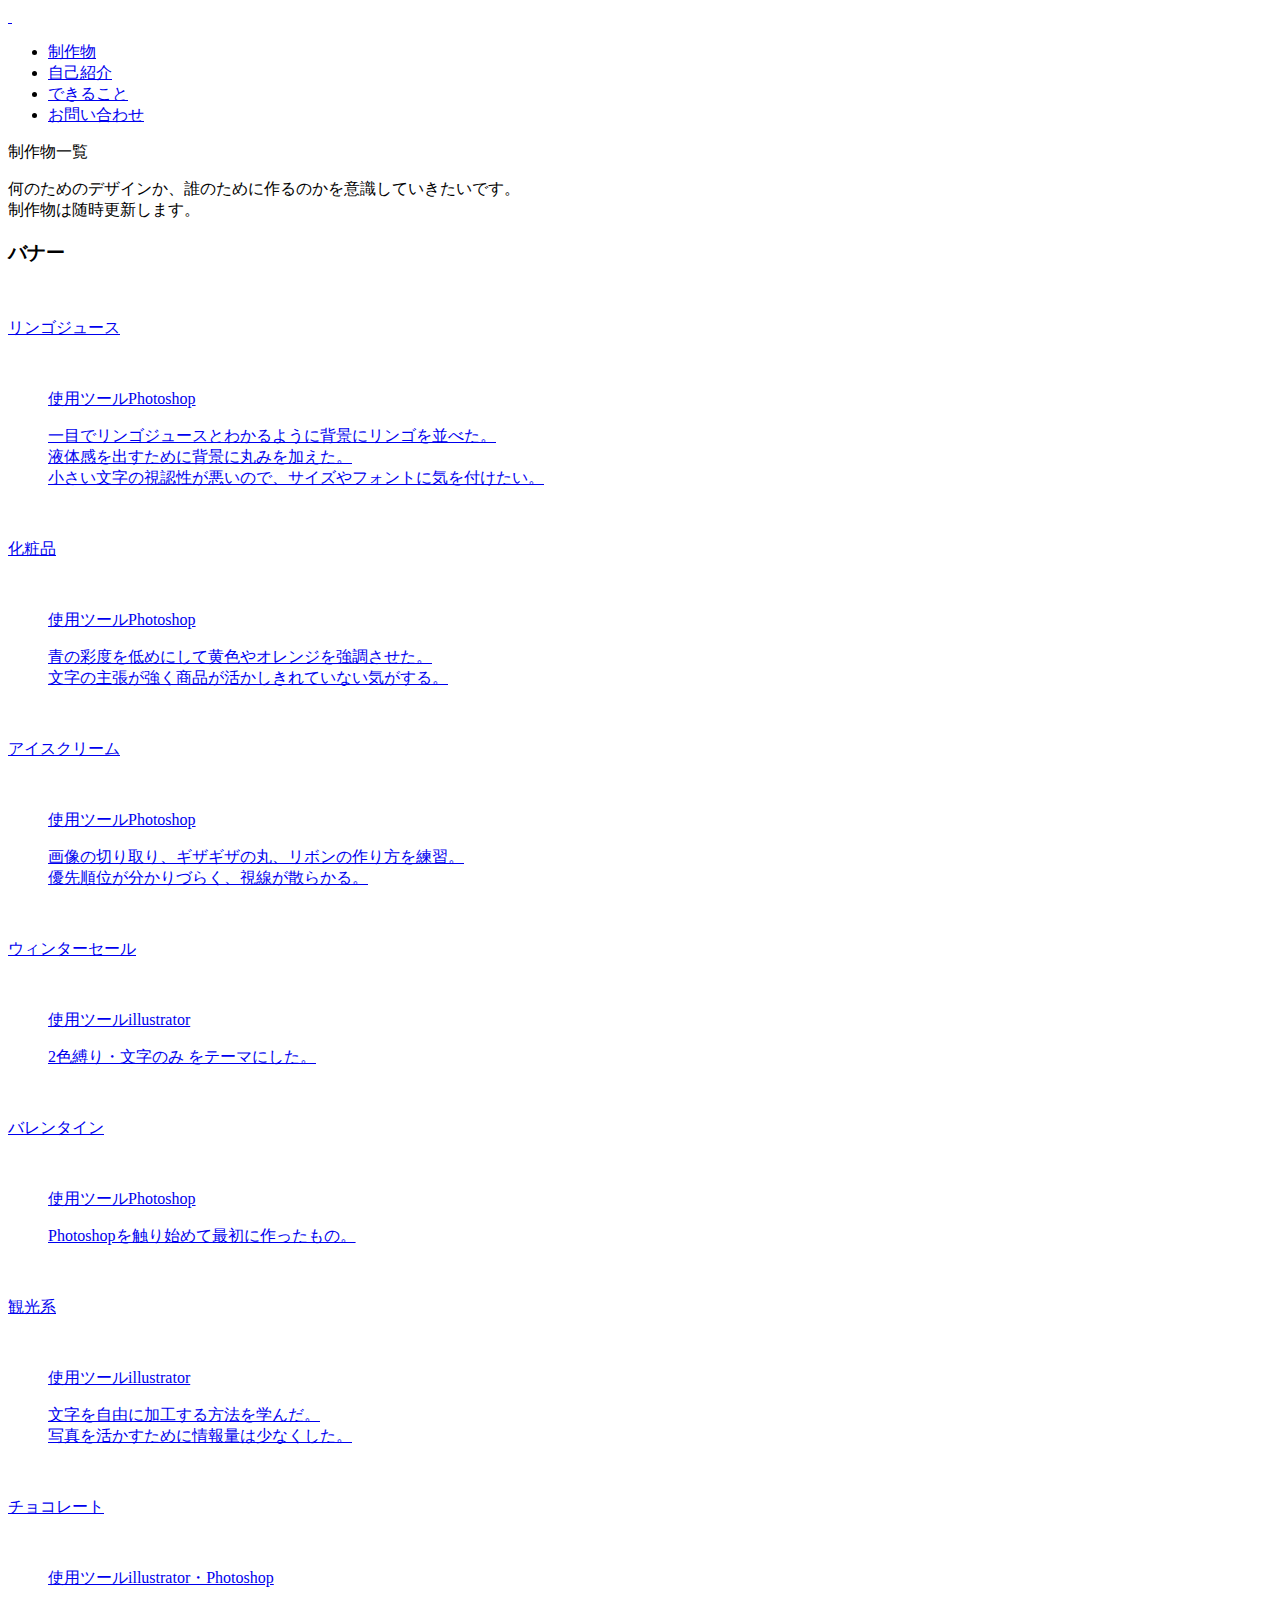
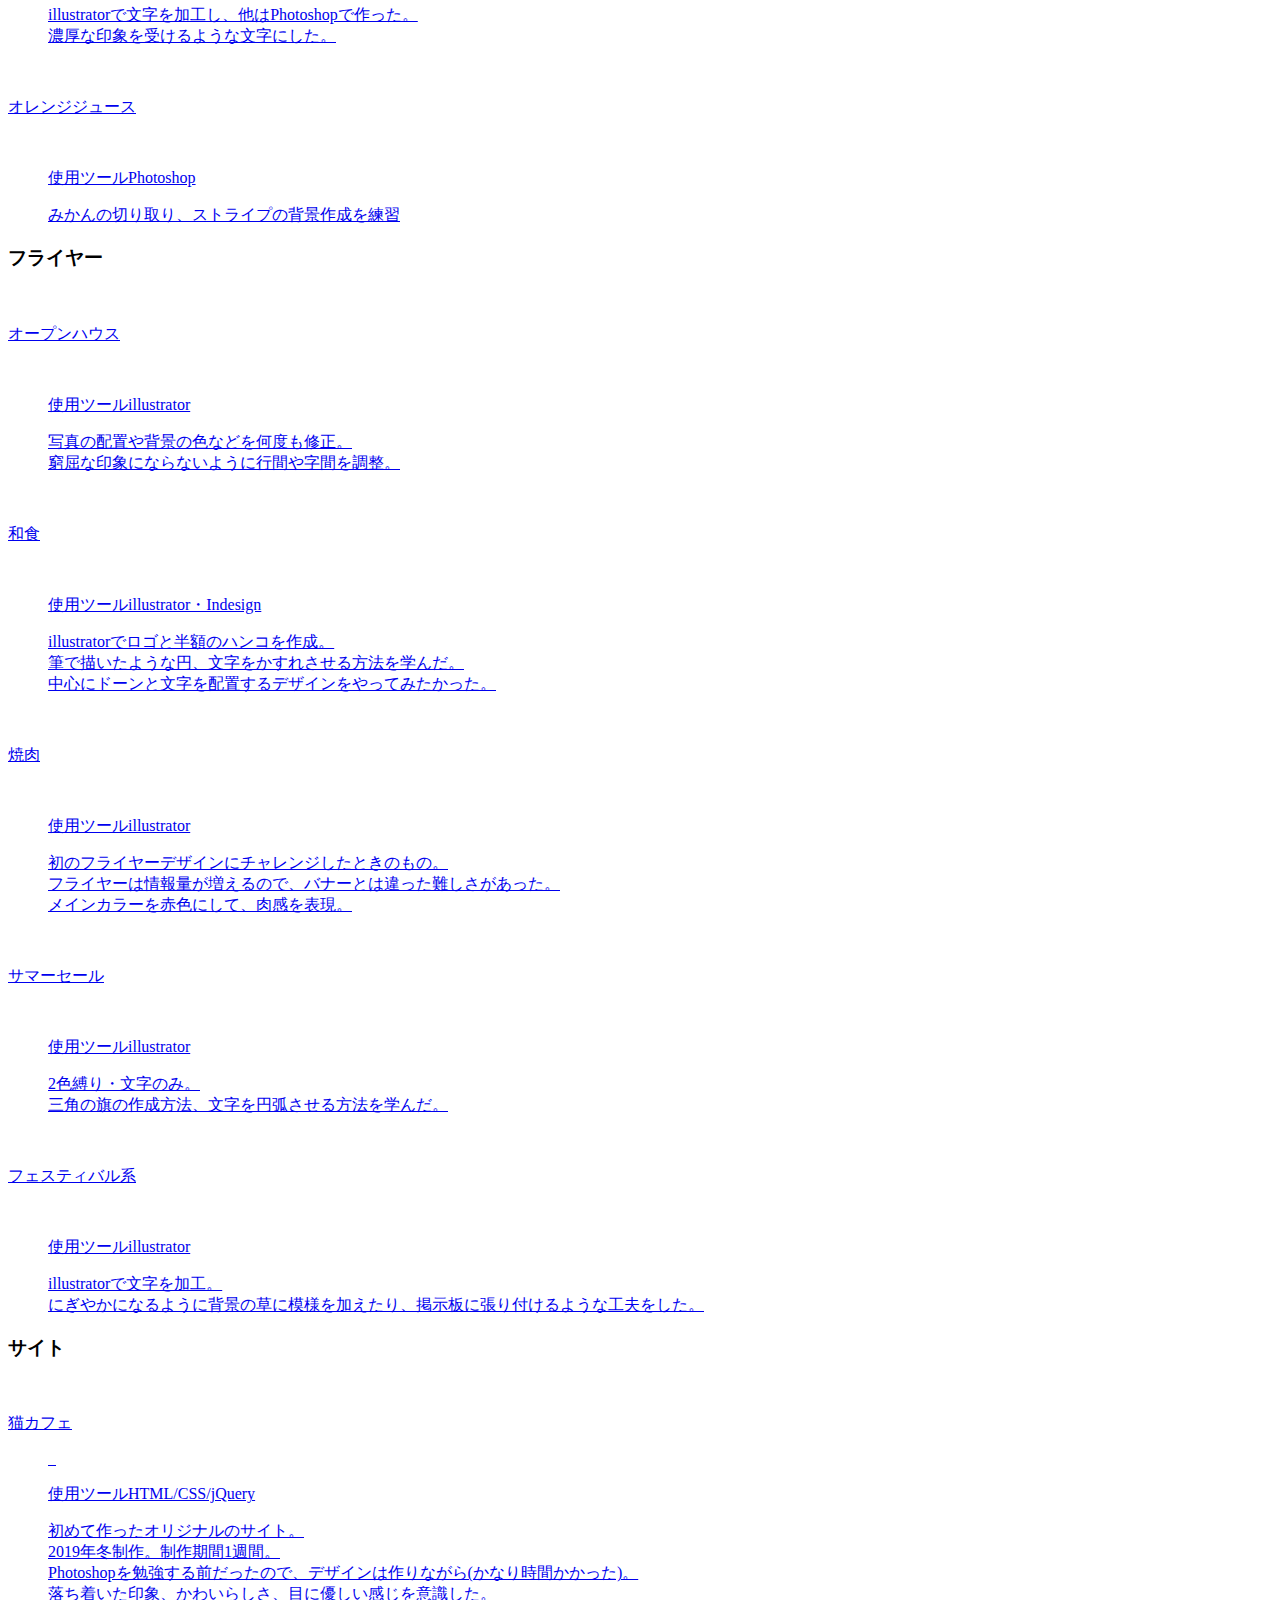
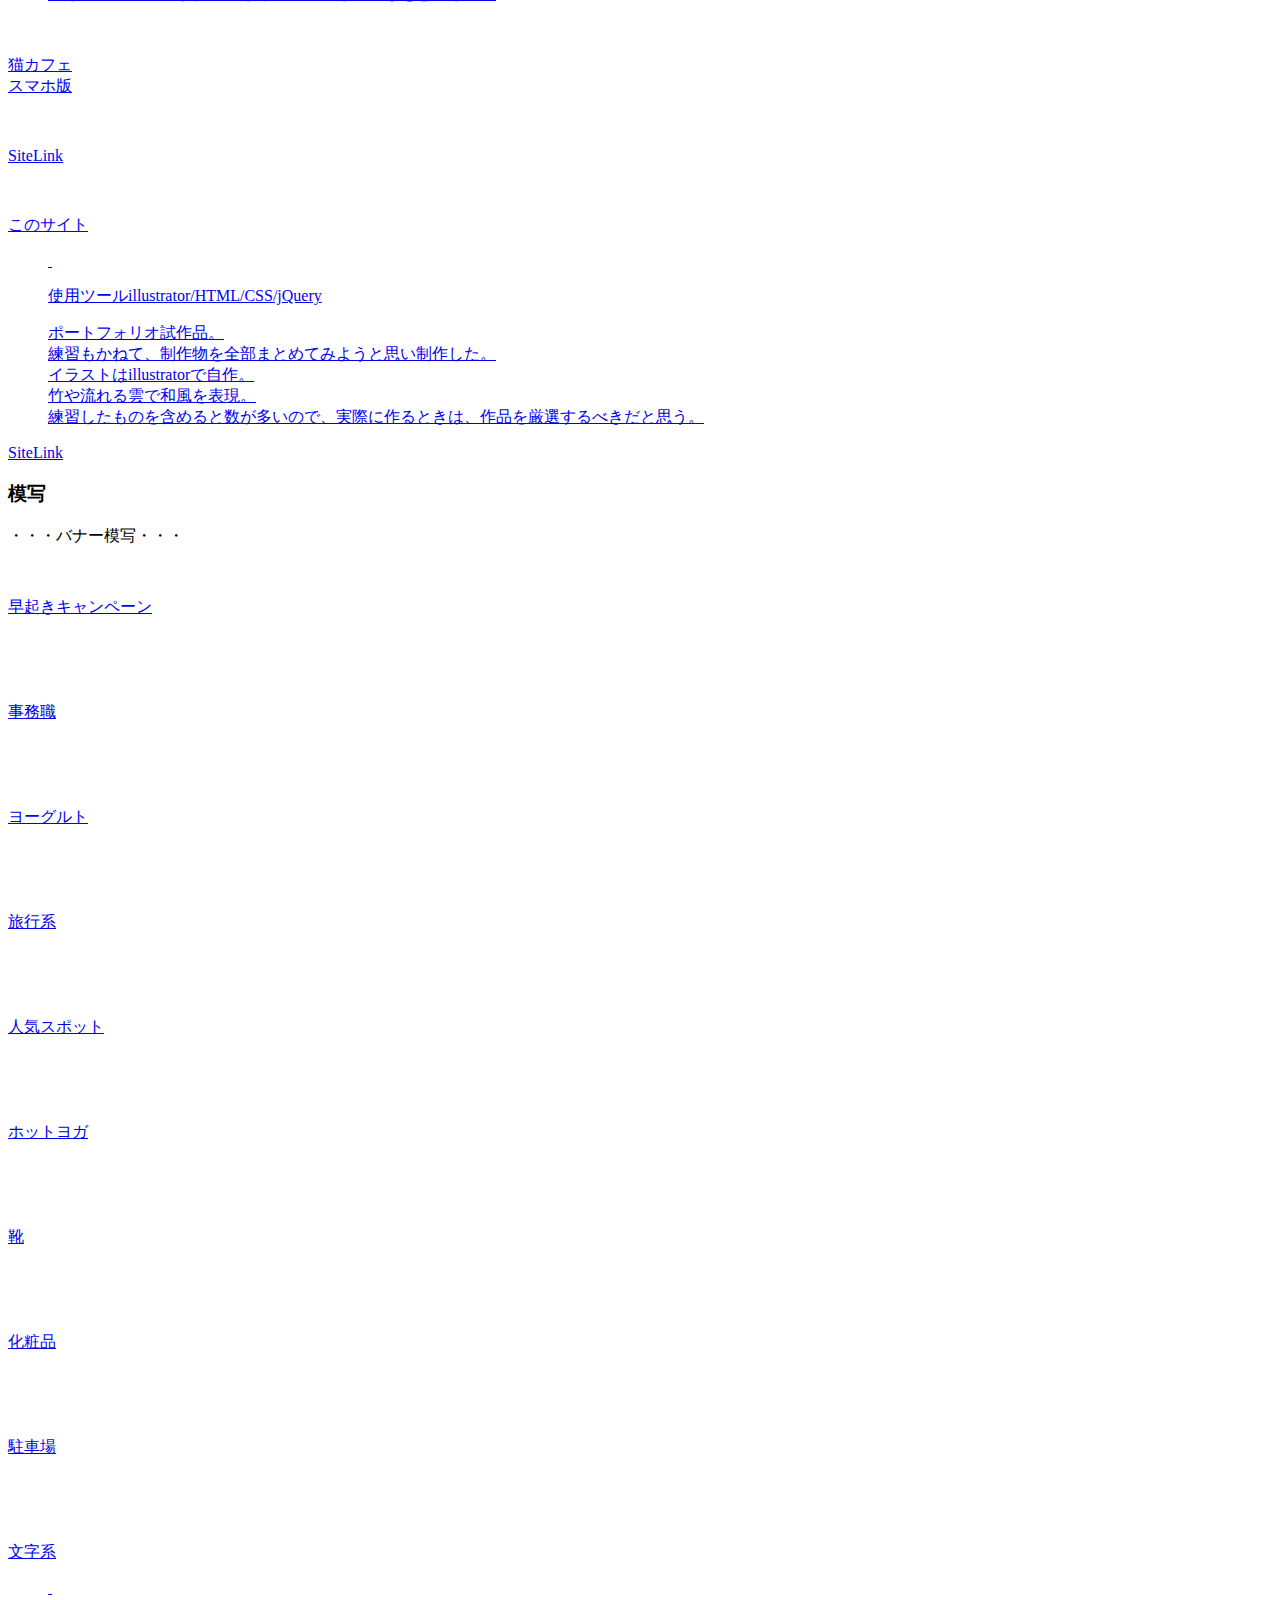
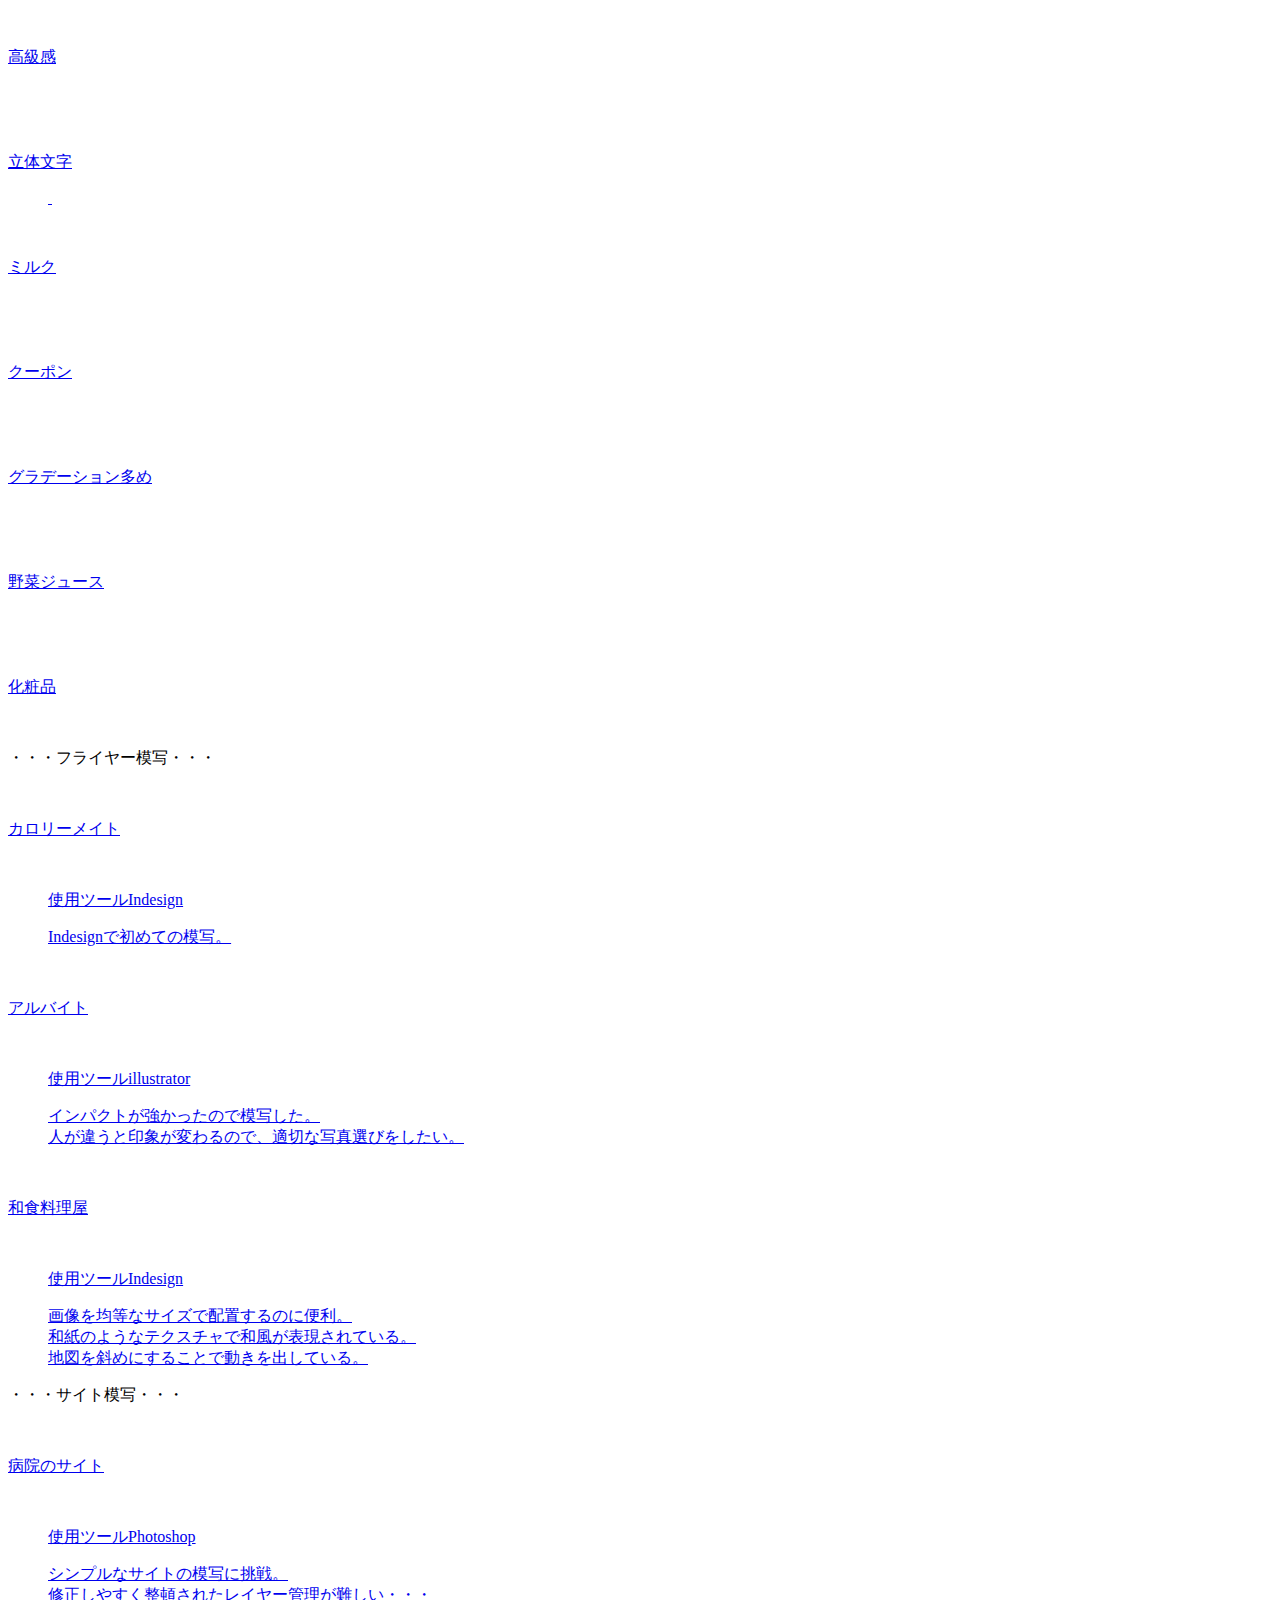
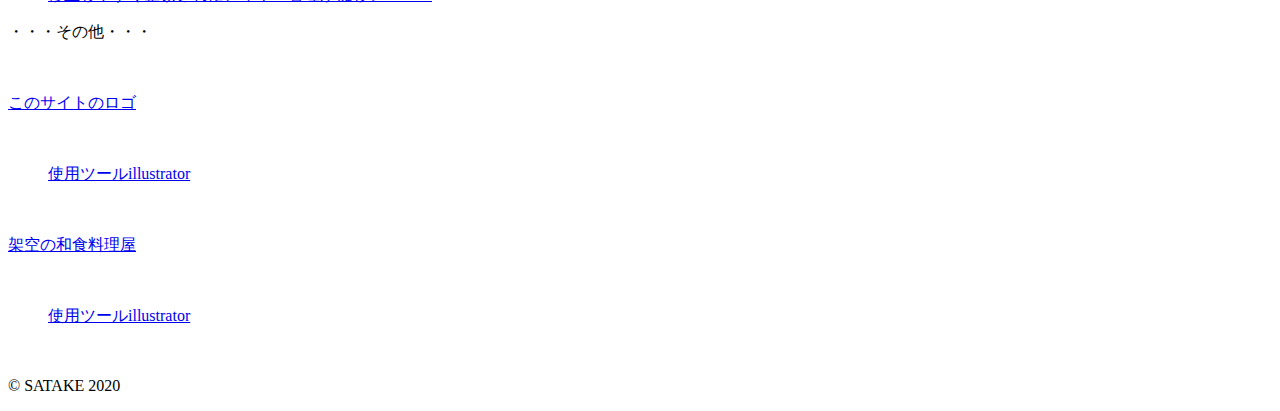
==== work.html @ 229bef56 "Add files via upload" ====
<!DOCTYPE html>
<html lang="en">
<head>
    <meta charset="UTF-8">
    <meta name="viewport" content="width=device-width, initial-scale=1.0">
    <title>Satake's Portfolio 制作物一覧</title>
    <link rel="stylesheet" href="css/stylesheet.css">
    <script src="https://ajax.googleapis.com/ajax/libs/jquery/3.4.1/jquery.min.js"></script>
</head>
<body>
    <div class="top-moon"></div>
    <div class="menu">
        <a href="top.html">
            <img class="logo-black logo-btn" src="img/紗竹.PNG" width="190" alt="">
        </a>
        <img src="img/SVG/top-take.svg" width="190" alt="">
        <div class="menu-list">
            <ul>
                <li><a class="btn menu-btn" href="top.html#work">制作物</a></li>
                <li><a class="btn menu-btn" href="top.html#profile">自己紹介</a></li>
                <li><a class="btn menu-btn" href="top.html#skill">できること</a></li>
                <li><a class="btn menu-btn" href="top.html#contact">お問い合わせ</a></li>
            </ul>
        </div>
    </div>
 <!--------------------------------- work ------------------->
    <div class="work" id="work">
        <div class="container">
            <div class="content-items">
                <p class="heading"><img class="black-bamboo" width="50" src="img/SVG/black-take.svg" alt="">制作物一覧</p>
                <p class="heading-sub">
                    何のためのデザインか、誰のために作るのかを意識していきたいです。<br>制作物は随時更新します。</p>
                <div class="wrapper work-wrapper">
<!-------------------------------- banner------------------------------------>
                    <div class="work-box banner" id="banner">
                        <h3><img class="black-bamboo" src="img/SVG/black-take.svg" width="20" alt="">バナー</h3>
                        <div class="work-grid">

                            <a href="#b-1" class="thumbnail">
                                <img src="img/バナー/リンゴジュース２.png" alt="">
                                <div class="caption-banner"><p>リンゴジュース</p></div>
                            </a>
                            <figure id="b-1">
                                <a class="overlay" href="#overlay">
                                    <img src="img/バナー/リンゴジュース２.png" width="40%" alt="">
                                    <div class="comment">
                                        <p><span class="border">使用ツール</span>Photoshop</p>
                                        <p>一目でリンゴジュースとわかるように背景にリンゴを並べた。
                                        <br>液体感を出すために背景に丸みを加えた。
                                        <br>小さい文字の視認性が悪いので、サイズやフォントに気を付けたい。</p>
                                    </div>
                                </a>
                            </figure>

                            <a href="#b-2" class="thumbnail">
                                <img src="img/バナー/オリジナル化粧品.png" alt="">
                                <div class="caption-banner"><p>化粧品</p></div>
                            </a>
                            <figure id="b-2">
                                <a class="overlay" href="#overlay">
                                    <img src="img/バナー/オリジナル化粧品.png" width="40%" alt="">
                                    <div class="comment">
                                        <p><span class="border">使用ツール</span>Photoshop</p>
                                        <p>青の彩度を低めにして黄色やオレンジを強調させた。
                                        <br>文字の主張が強く商品が活かしきれていない気がする。</p>
                                    </div>
                                </a>
                            </figure>

                            <a href="#b-3" class="thumbnail">
                                <img src="img/バナー/名称未設定-1.png" alt="">
                                <div class="caption-banner"><p>アイスクリーム</p></div>
                            </a>
                            <figure id="b-3">
                                <a class="overlay" href="#overlay">
                                    <img src="img/バナー/名称未設定-1.png" width="40%" alt="">
                                    <div class="comment">
                                        <p><span class="border">使用ツール</span>Photoshop</p>
                                        <p>画像の切り取り、ギザギザの丸、リボンの作り方を練習。
                                        <br>優先順位が分かりづらく、視線が散らかる。</p>
                                    </div>
                                </a>
                            </figure>

                            <a href="#b-4" class="thumbnail">
                                <img src="img/バナー/wintersale.png" alt="">
                                <div class="caption-banner"><p>ウィンターセール</p></div>
                            </a>
                            <figure id="b-4">
                                <a class="overlay" href="#overlay">
                                    <img src="img/バナー/wintersale.png" width="40%" alt="">
                                    <div class="comment">
                                        <p><span class="border">使用ツール</span>illustrator</p>
                                        <p>2色縛り・文字のみ をテーマにした。</p>
                                    </div>
                                </a>
                            </figure>

                            <a href="#b-5" class="thumbnail">
                                <img src="img/バナー/バレンタイン.png" alt="">
                                <div class="caption-banner"><p>バレンタイン</p></div>
                            </a>
                            <figure id="b-5">
                                <a class="overlay" href="#overlay">
                                    <img src="img/バナー/バレンタイン.png" width="40%" alt="">
                                    <div class="comment">
                                        <p><span class="border">使用ツール</span>Photoshop</p>
                                        <p>Photoshopを触り始めて最初に作ったもの。</p>
                                    </div>
                                </a>
                            </figure>

                            <a href="#b-6" class="thumbnail">
                                <img src="img/バナー/観光バナー_アートボード 1.png" alt="">
                                <div class="caption-banner"><p>観光系</p></div>
                            </a>
                            <figure id="b-6">
                                <a class="overlay" href="#overlay">
                                    <img src="img/バナー/観光バナー_アートボード 1.png" width="40%" alt="">
                                    <div class="comment">
                                        <p><span class="border">使用ツール</span>illustrator</p>
                                        <p>文字を自由に加工する方法を学んだ。
                                        <br>写真を活かすために情報量は少なくした。</p>
                                    </div>
                                </a>
                            </figure>

                            <a href="#b-7" class="thumbnail">
                                <img src="img/バナー/チョコレート.jpg" alt="">
                                <div class="caption-banner"><p>チョコレート</p></div>
                            </a>
                            <figure id="b-7">
                                <a class="overlay" href="#overlay">
                                    <img src="img/バナー/チョコレート.jpg" width="40%" alt="">
                                    <div class="comment">
                                        <p><span class="border">使用ツール</span>illustrator・Photoshop</p>
                                        <p>illustratorで文字を加工し、他はPhotoshopで作った。
                                        <br>濃厚な印象を受けるような文字にした。</p>
                                    </div>
                                </a>
                            </figure>

                            <a href="#b-8" class="thumbnail">
                                <img src="img/バナー/オレンジ祭り.png" alt="">
                                <div class="caption-banner"><p>オレンジジュース</p></div>
                            </a>
                            <figure id="b-8">
                                <a class="overlay" href="#overlay">
                                    <img src="img/バナー/オレンジ祭り.png" width="40%" alt="">
                                    <div class="comment">
                                        <p><span class="border">使用ツール</span>Photoshop</p>
                                        <p>みかんの切り取り、ストライプの背景作成を練習</p>
                                    </div>
                                </a>
                            </figure>

                        </div>
                    </div>
<!-------------------------------- flyer------------------------------------>
                    <div class="work-box flyer" id="flyer">
                        <h3><img class="black-bamboo" src="img/SVG/black-take.svg" width="20" alt="">フライヤー</h3>
                        <div class="work-grid">
                            <a href="#f-1" class="thumbnail">
                                <img src="img/フライヤー/openhouse.png" alt="">
                                <div class="caption-banner"><p>オープンハウス</p></div>
                            </a>
                            <figure id="f-1">
                                <a class="overlay" href="#overlay">
                                    <img src="img/フライヤー/openhouse.png" width="30%" alt="">
                                    <div class="comment">
                                        <p><span class="border">使用ツール</span>illustrator</p>
                                        <p>写真の配置や背景の色などを何度も修正。
                                            <br>窮屈な印象にならないように行間や字間を調整。
                                        </p>
                                    </div>
                                </a>
                            </figure>

                            <a href="#f-2" class="thumbnail">
                                <img src="img/フライヤー/和食たけ.png" alt="">
                                <div class="caption-banner"><p>和食</p></div>
                            </a>
                            <figure id="f-2">
                                <a class="overlay" href="#overlay">
                                    <img src="img/フライヤー/和食たけ.png" width="30%" alt="">
                                    <div class="comment">
                                        <p><span class="border">使用ツール</span>illustrator・Indesign</p>
                                        <p>illustratorでロゴと半額のハンコを作成。
                                            <br>筆で描いたような円、文字をかすれさせる方法を学んだ。
                                            <br>中心にドーンと文字を配置するデザインをやってみたかった。
                                        </p>
                                    </div>
                                </a>
                            </figure>

                            <a href="#f-3" class="thumbnail">
                                <img src="img/フライヤー/肉の里.png" alt="">
                                <div class="caption-banner"><p>焼肉</p></div>
                            </a>
                            <figure id="f-3">
                                <a class="overlay" href="#overlay">
                                    <img src="img/フライヤー/肉の里.png" width="30%" alt="">
                                    <div class="comment">
                                        <p><span class="border">使用ツール</span>illustrator</p>
                                        <p>初のフライヤーデザインにチャレンジしたときのもの。
                                            <br>フライヤーは情報量が増えるので、バナーとは違った難しさがあった。
                                            <br>メインカラーを赤色にして、肉感を表現。
                                        </p>
                                    </div>
                                </a>
                            </figure>

                            <a href="#f-4" class="thumbnail">
                                <img src="img/フライヤー/sale.png" alt="">
                                <div class="caption-banner"><p>サマーセール</p></div>
                            </a>
                            <figure id="f-4">
                                <a class="overlay" href="#overlay">
                                    <img src="img/フライヤー/sale.png" width="30%" alt="">
                                    <div class="comment">
                                        <p><span class="border">使用ツール</span>illustrator</p>
                                        <p>2色縛り・文字のみ。
                                            <br>三角の旗の作成方法、文字を円弧させる方法を学んだ。
                                        </p>
                                    </div>
                                </a>
                            </figure>

                            <a href="#f-5" class="thumbnail">
                                <img src="img/フライヤー/植物フェスティバル.png" alt="">
                                <div class="caption-banner"><p>フェスティバル系</p></div>
                            </a>
                            <figure id="f-5">
                                <a class="overlay" href="#overlay">
                                    <img src="img/フライヤー/植物フェスティバル.png" width="30%" alt="">
                                    <div class="comment">
                                        <p><span class="border">使用ツール</span>illustrator</p>
                                        <p>illustratorで文字を加工。
                                            <br>にぎやかになるように背景の草に模様を加えたり、掲示板に張り付けるような工夫をした。</p>
                                    </div>
                                </a>
                            </figure>

                        </div>
                    </div>
<!-------------------------------- lp ------------------------------------>
                    <div class="work-box lp" id="lp">
                        <h3><img class="black-bamboo" src="img/SVG/black-take.svg" width="20" alt="">サイト</h3>
                        <div class="work-grid grid-lp">
                            
                            <a href="#l-1" class="thumbnail">
                                <img src="img/サイト/nekoniwa-top.png" alt="">
                                <div class="caption-banner"><p>猫カフェ</p></div>
                            </a>
                            <figure id="l-1">
                                <a class="overlay" href="#overlay">
                                    <div class="figure-item">
                                        <img src="img/サイト/nekoniwa-top.png" alt="">
                                        <img src="img/サイト/nekoniwa-concept.png" alt="">
                                        <img src="img/サイト/nekoniwa.staff.png" alt="">
                                    </div>
                                    <div class="comment">
                                        <p><span class="border">使用ツール</span>HTML/CSS/jQuery</p>
                                        <p>初めて作ったオリジナルのサイト。
                                            <br>2019年冬制作。制作期間1週間。
                                            <br>Photoshopを勉強する前だったので、デザインは作りながら(かなり時間かかった)。
                                            <br>落ち着いた印象、かわいらしさ、目に優しい感じを意識した。
                                        </p>
                                    </div>
                                </a>
                            </figure>

                            <a href="#l-1-2" class="thumbnail">
                                <img src="img/サイト/nekoniwa-top-responsive.png" alt="">
                                <div class="caption-banner"><p>猫カフェ<br>スマホ版</p></div>
                            </a>
                            <figure id="l-1-2">
                                <a class="overlay" href="#overlay">
                                    <div class="figure-item">
                                        <img src="img/サイト/nekoniwa-top-responsive.png" alt="">
                                    </div>
                                </a>
                            </figure>

                            <p class="btn btn-link"><a href="https://satake423.github.io/nekoniwa.github.io" target="_blank">SiteLink</a></p>

                            <a href="#l-2-1" class="thumbnail">
                                <img src="img/サイト/ポートフォリオサイト・トップ.png" alt="">
                                <div class="caption-banner"><p>このサイト</p></div>
                            </a>
                            <figure id="l-2-1">
                                <a class="overlay" href="#overlay">
                                    <div class="figure-item">
                                        <img src="img/サイト/ポートフォリオサイト・トップ.png" alt="">
                                        <img src="img/サイト/ポートフォリオ・作品ページ.png" alt="">
                                    </div>
                                    <div class="comment">
                                        <p><span class="border">使用ツール</span>illustrator/HTML/CSS/jQuery</p>
                                        <p>ポートフォリオ試作品。
                                            <br>練習もかねて、制作物を全部まとめてみようと思い制作した。
                                            <br>イラストはillustratorで自作。
                                            <br>竹や流れる雲で和風を表現。
                                            <br>練習したものを含めると数が多いので、実際に作るときは、作品を厳選するべきだと思う。
                                        </p>
                                    </div>
                                </a>
                            </figure>

                            <p class="btn btn-link"><a href="https://satake423.github.io/nekoniwa.github.io" target="_blank">SiteLink</a></p>
                        </div>
                    </div>
<!-------------------------------- practice ------------------------------------>
                    <div class="work-box practice" id="practice">
                        <h3><img class="black-bamboo" src="img/SVG/black-take.svg" width="20" alt="">模写</h3>
<!---------------------- バナー模写 --------------------------->
                        <p class="practice-title">・・・バナー模写・・・</p>
                        <div class="work-grid">

                            <a href="#p-1" class="thumbnail">
                                <img src="img/模写/早起きキャンペーン模写.png" alt="">
                                <div class="caption-banner"><p>早起きキャンペーン</p></div>
                            </a>
                            <figure id="p-1">
                                <a class="overlay" href="#overlay">
                                    <img src="img/模写/早起きキャンペーン模写.png" width="60%" alt="">
                                </a>
                            </figure>

                            <a href="#p-2" class="thumbnail">
                                <img src="img/模写/事務職模写.png" alt="">
                                <div class="caption-banner"><p>事務職</p></div>
                            </a>
                            <figure id="p-2">
                                <a class="overlay" href="#overlay">
                                    <img src="img/模写/事務職模写.png" width="60%" alt="">
                                </a>
                            </figure>

                            <a href="#p-3" class="thumbnail">
                                <img src="img/模写/ヨーグルト模写.png" alt="">
                                <div class="caption-banner"><p>ヨーグルト</p></div>
                            </a>
                            <figure id="p-3">
                                <a class="overlay" href="#overlay">
                                    <img src="img/模写/ヨーグルト模写.png" width="60%" alt="">
                                </a>
                            </figure>

                            <a href="#p-4" class="thumbnail">
                                <img src="img/模写/旅行バナー模写.png" alt="">
                                <div class="caption-banner"><p>旅行系</p></div>
                            </a>
                            <figure id="p-4">
                                <a class="overlay" href="#overlay">
                                    <img src="img/模写/旅行バナー模写.png" width="55%" alt="">
                                </a>
                            </figure>

                            <a href="#p-5" class="thumbnail">
                                <img src="img/模写/東京スポット模写.png" alt="">
                                <div class="caption-banner"><p>人気スポット</p></div>
                            </a>
                            <figure id="p-5">
                                <a class="overlay" href="#overlay">
                                    <img src="img/模写/東京スポット模写.png" width="60%" alt="">
                                </a>
                            </figure>

                            <a href="#p-6" class="thumbnail">
                                <img src="img/模写/水滴バナー.png" alt="">
                                <div class="caption-banner"><p>ホットヨガ</p></div>
                            </a>
                            <figure id="p-6">
                                <a class="overlay" href="#overlay">
                                    <img src="img/模写/水滴バナー.png" width="60%" alt="">
                                </a>
                            </figure>

                            <a href="#p-7" class="thumbnail">
                                <img src="img/模写/靴模写-01.png" alt="">
                                <div class="caption-banner"><p>靴</p></div>
                            </a>
                            <figure id="p-7">
                                <a class="overlay" href="#overlay">
                                    <img src="img/模写/靴模写-01.png" width="60%" alt="">
                                </a>
                            </figure>

                            <a href="#p-8" class="thumbnail">
                                <img src="img/模写/養蜂場.png" alt="">
                                <div class="caption-banner"><p>化粧品</p></div>
                            </a>
                            <figure id="p-8">
                                <a class="overlay" href="#overlay">
                                    <img src="img/模写/養蜂場.png" width="60%" alt="">
                                </a>
                            </figure>

                            <a href="#p-9" class="thumbnail">
                                <img src="img/模写/駐車場模写.png" alt="">
                                <div class="caption-banner"><p>駐車場</p></div>
                            </a>
                            <figure id="p-9">
                                <a class="overlay" href="#overlay">
                                    <img src="img/模写/駐車場模写.png" width="60%" alt="">
                                </a>
                            </figure>

                            <a href="#p-10" class="thumbnail">
                                <img src="img/模写/蝦夷クリ解説.png" alt="">
                                <div class="caption-banner"><p>文字系</p></div>
                            </a>
                            <figure id="p-10">
                                <a class="overlay" href="#overlay">
                                    <div class="figure-item">
                                        <img src="img/模写/蝦夷クリ解説.png" alt="">
                                        <img src="img/模写/蝦夷クリ実験.png" alt="">
                                    </div>
                                </a>
                            </figure>

                            <a href="#p-11" class="thumbnail">
                                <img src="img/模写/ゴールド模写.png" alt="">
                                <div class="caption-banner"><p>高級感</p></div>
                            </a>
                            <figure id="p-11">
                                <a class="overlay" href="#overlay">
                                        <img src="img/模写/ゴールド模写.png" width="30%" alt="">
                                </a>
                            </figure>

                            <a href="#p-12" class="thumbnail">
                                <img src="img/模写/3倍模写.png" alt="">
                                <div class="caption-banner"><p>立体文字</p></div>
                            </a>
                            <figure id="p-12">
                                <a class="overlay" href="#overlay">
                                    <div class="figure-item">
                                        <img src="img/模写/3倍模写.png" alt="">
                                        <img src="img/模写/3倍模写分析.png" alt="">
                                    </div>
                                </a>
                            </figure>

                            <a href="#p-13" class="thumbnail">
                                <img src="img/模写/ミルク.png" alt="">
                                <div class="caption-banner"><p>ミルク</p></div>
                            </a>
                            <figure id="p-13">
                                <a class="overlay" href="#overlay">
                                    <img src="img/模写/ミルク.png" width="60%" alt="">
                                </a>
                            </figure>

                            <a href="#p-14" class="thumbnail">
                                <img src="img/模写/クーポン模写解説.png" alt="">
                                <div class="caption-banner"><p>クーポン</p></div>
                            </a>
                            <figure id="p-14">
                                <a class="overlay" href="#overlay">
                                    <img src="img/模写/クーポン模写解説.png" width="60%" alt="">
                                </a>
                            </figure>

                            <a href="#p-15" class="thumbnail">
                                <img src="img/模写/グラデ模写.png" alt="">
                                <div class="caption-banner"><p>グラデーション多め</p></div>
                            </a>
                            <figure id="p-15">
                                <a class="overlay" href="#overlay">
                                    <img src="img/模写/グラデ模写.png" width="60%" alt="">
                                </a>
                            </figure>

                            <a href="#p-16" class="thumbnail">
                                <img src="img/模写/粒より野菜_アートボード 1.png" alt="">
                                <div class="caption-banner"><p>野菜ジュース</p></div>
                            </a>
                            <figure id="p-16">
                                <a class="overlay" href="#overlay">
                                    <img src="img/模写/粒より野菜_アートボード 1.png" width="60%" alt="">
                                </a>
                            </figure>

                            <a href="#p-17" class="thumbnail">
                                <img src="img/模写/縦長化粧品模写_アートボード 1.png" alt="">
                                <div class="caption-banner"><p>化粧品</p></div>
                            </a>
                            <figure id="p-17">
                                <a class="overlay" href="#overlay">
                                    <img src="img/模写/縦長化粧品模写_アートボード 1.png" width="40%" alt="">
                                </a>
                            </figure>
                        </div>
<!---------------------- フライヤー模写 --------------------------->
                        <p class="practice-title">・・・フライヤー模写・・・</p>
                        <div class="work-grid">
                            <a href="#p-18" class="thumbnail">
                                <img src="img/模写/カロリーメイト_アートボード 1.png" alt="">
                                <div class="caption-banner"><p>カロリーメイト</p></div>
                            </a>
                            <figure id="p-18">
                                <a class="overlay" href="#overlay">
                                    <img src="img/模写/カロリーメイト_アートボード 1.png" width="60%" alt="">
                                    <div class="comment">
                                        <p><span class="border">使用ツール</span>Indesign</p>
                                        <p>Indesignで初めての模写。</p>
                                    </div>
                                </a>
                            </figure>

                            <a href="#p-19" class="thumbnail">
                                <img src="img/模写/バイトフライヤー_アートボード 1.png" alt="">
                                <div class="caption-banner"><p>アルバイト</p></div>
                            </a>
                            <figure id="p-19">
                                <a class="overlay" href="#overlay">
                                    <img src="img/模写/バイトフライヤー_アートボード 1.png" width="60%" alt="">
                                    <div class="comment">
                                        <p><span class="border">使用ツール</span>illustrator</p>
                                        <p>インパクトが強かったので模写した。
                                            <br>人が違うと印象が変わるので、適切な写真選びをしたい。
                                        </p>
                                    </div>
                                </a>
                            </figure>

                            <a href="#p-20" class="thumbnail">
                                <img src="img/模写/わをん_アートボード 1.png" alt="">
                                <div class="caption-banner"><p>和食料理屋</p></div>
                            </a>
                            <figure id="p-20">
                                <a class="overlay" href="#overlay">
                                    <img src="img/模写/わをん_アートボード 1.png" width="60%" alt="">
                                    <div class="comment">
                                        <p><span class="border">使用ツール</span>Indesign</p>
                                        <p>画像を均等なサイズで配置するのに便利。
                                            <br>和紙のようなテクスチャで和風が表現されている。
                                            <br>地図を斜めにすることで動きを出している。
                                        </p>
                                    </div>
                                </a>
                            </figure>
                        </div>
<!---------------------- サイト模写 --------------------------->
                        <p class="practice-title">・・・サイト模写・・・</p>
                        <div class="work-grid">
                            <a href="#p-2-1" class="thumbnail">
                                <img src="img/模写/病院模写.png" alt="">
                                <div class="caption-banner"><p>病院のサイト</p></div>
                            </a>
                            <figure id="p-2-1">
                                <a class="overlay" href="#overlay">
                                    <div class="figure-item">
                                        <img src="img/模写/病院模写.png" alt="">
                                    </div>
                                    <div class="comment">
                                        <p><span class="border">使用ツール</span>Photoshop</p>
                                        <p>シンプルなサイトの模写に挑戦。
                                            <br>修正しやすく整頓されたレイヤー管理が難しい・・・
                                        </p>
                                    </div>
                                </a>
                            </figure>
                        </div>
<!---------------------- その他 --------------------------->
                        <p class="practice-title">・・・その他・・・</p>
                        <div class="work-grid other">
                            <a href="#o-1" class="thumbnail">
                                <img src="img/ロゴ/無題136_20200229232541.PNG" alt="">
                                <div class="caption-banner"><p>このサイトのロゴ</p></div>
                            </a>
                            <figure id="o-1">
                                <a class="overlay" href="#overlay">
                                    <img src="img/ロゴ/無題136_20200229232541.PNG" alt="">
                                    <div class="comment">
                                        <p><span class="border">使用ツール</span>illustrator</p>
                                    </div>
                                </a>
                            </figure>

                            <a href="#o-2" class="thumbnail">
                                <img src="img/ロゴ/1x/アセット 3.png" alt="">
                                <div class="caption-banner"><p>架空の和食料理屋</p></div>
                            </a>
                            <figure id="o-2">
                                <a class="overlay" href="#overlay">
                                    <img src="img/ロゴ/1x/アセット 3.png" alt="">
                                    <div class="comment">
                                        <p><span class="border">使用ツール</span>illustrator</p>
                                    </div>
                                </a>
                            </figure>
                        </div>
                    </div>
                </div>
            </div>
        </div>
    </div>
    <!--------------------------------- scroll-btn ------------------->
    <div class="top-scroll">
        <a href="#"><img src="img/TOP筍.png" width="120" alt=""></a>
    </div>
    <!--------------------------------- copy-right ------------------->
    <div class="copy-right">
        <p>© SATAKE 2020</p>
    </div>    
    <script src="js/script.js"></script>
</body>
</html>
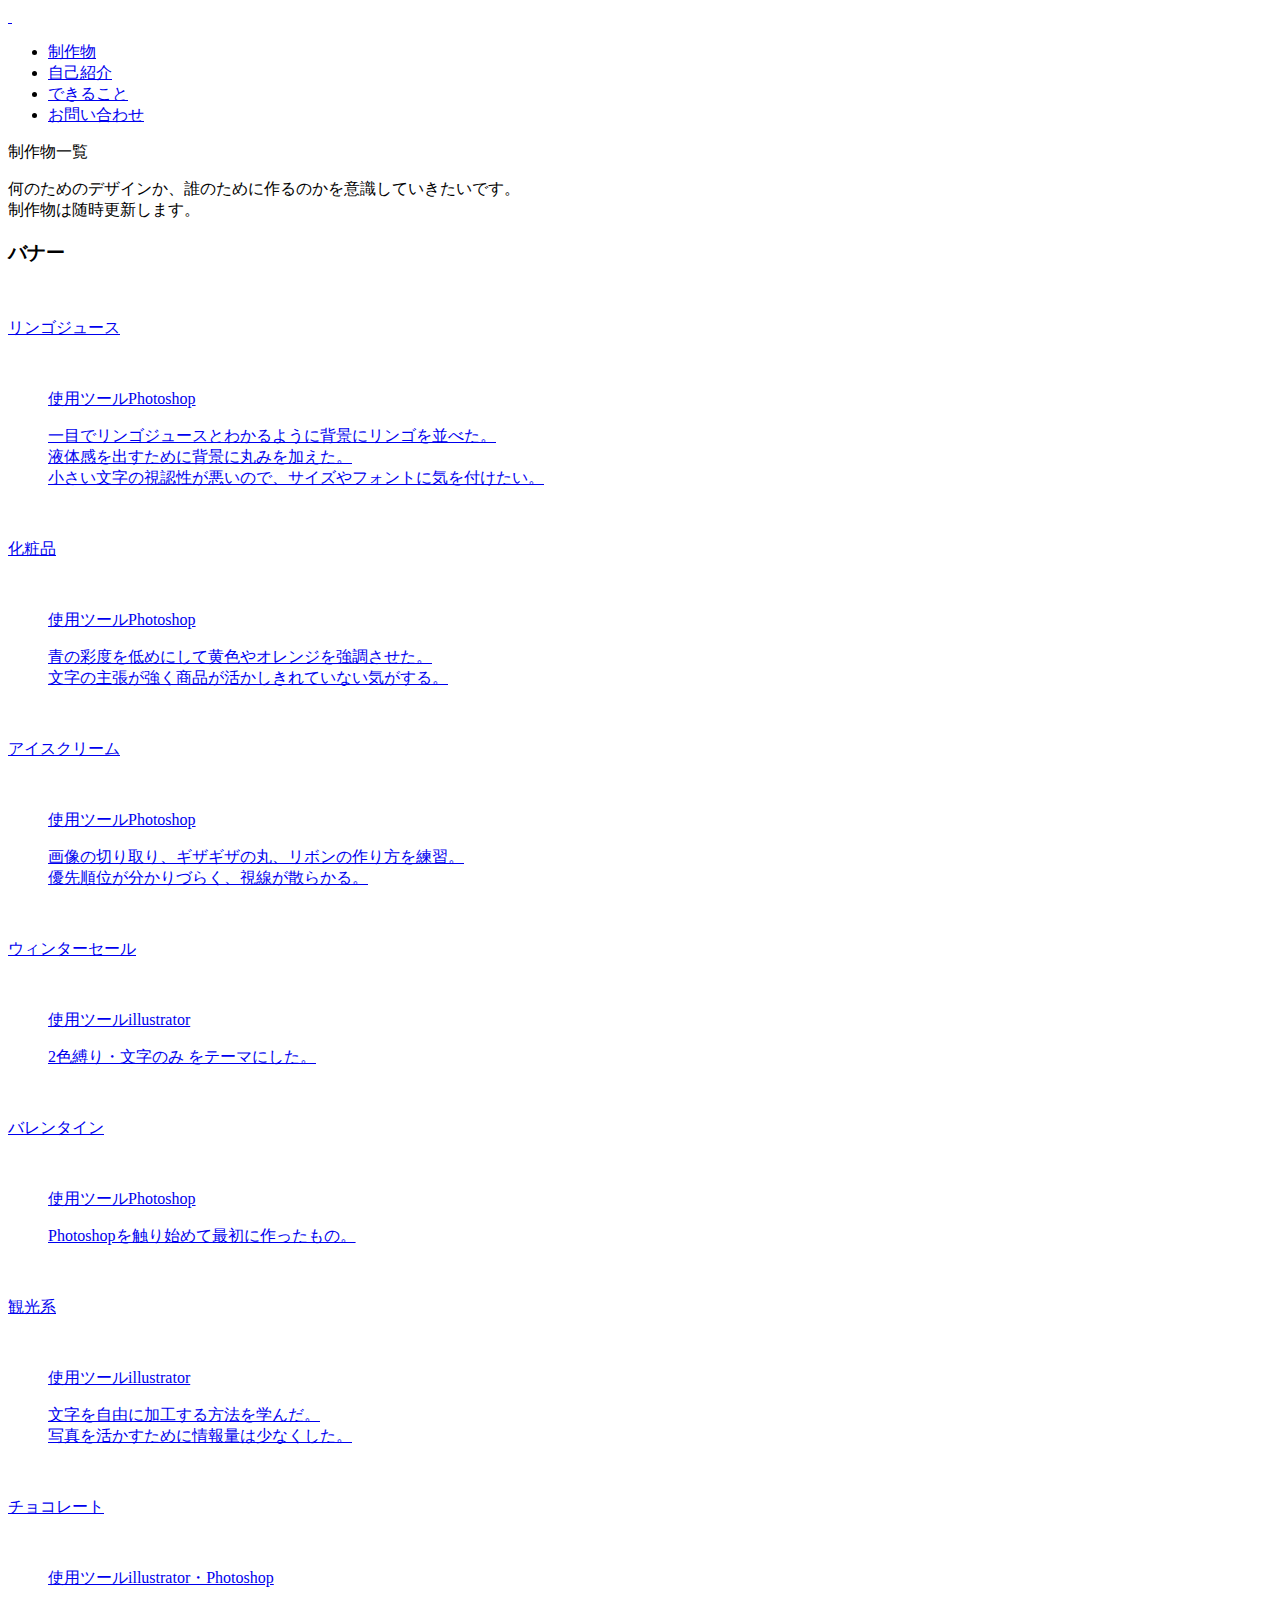
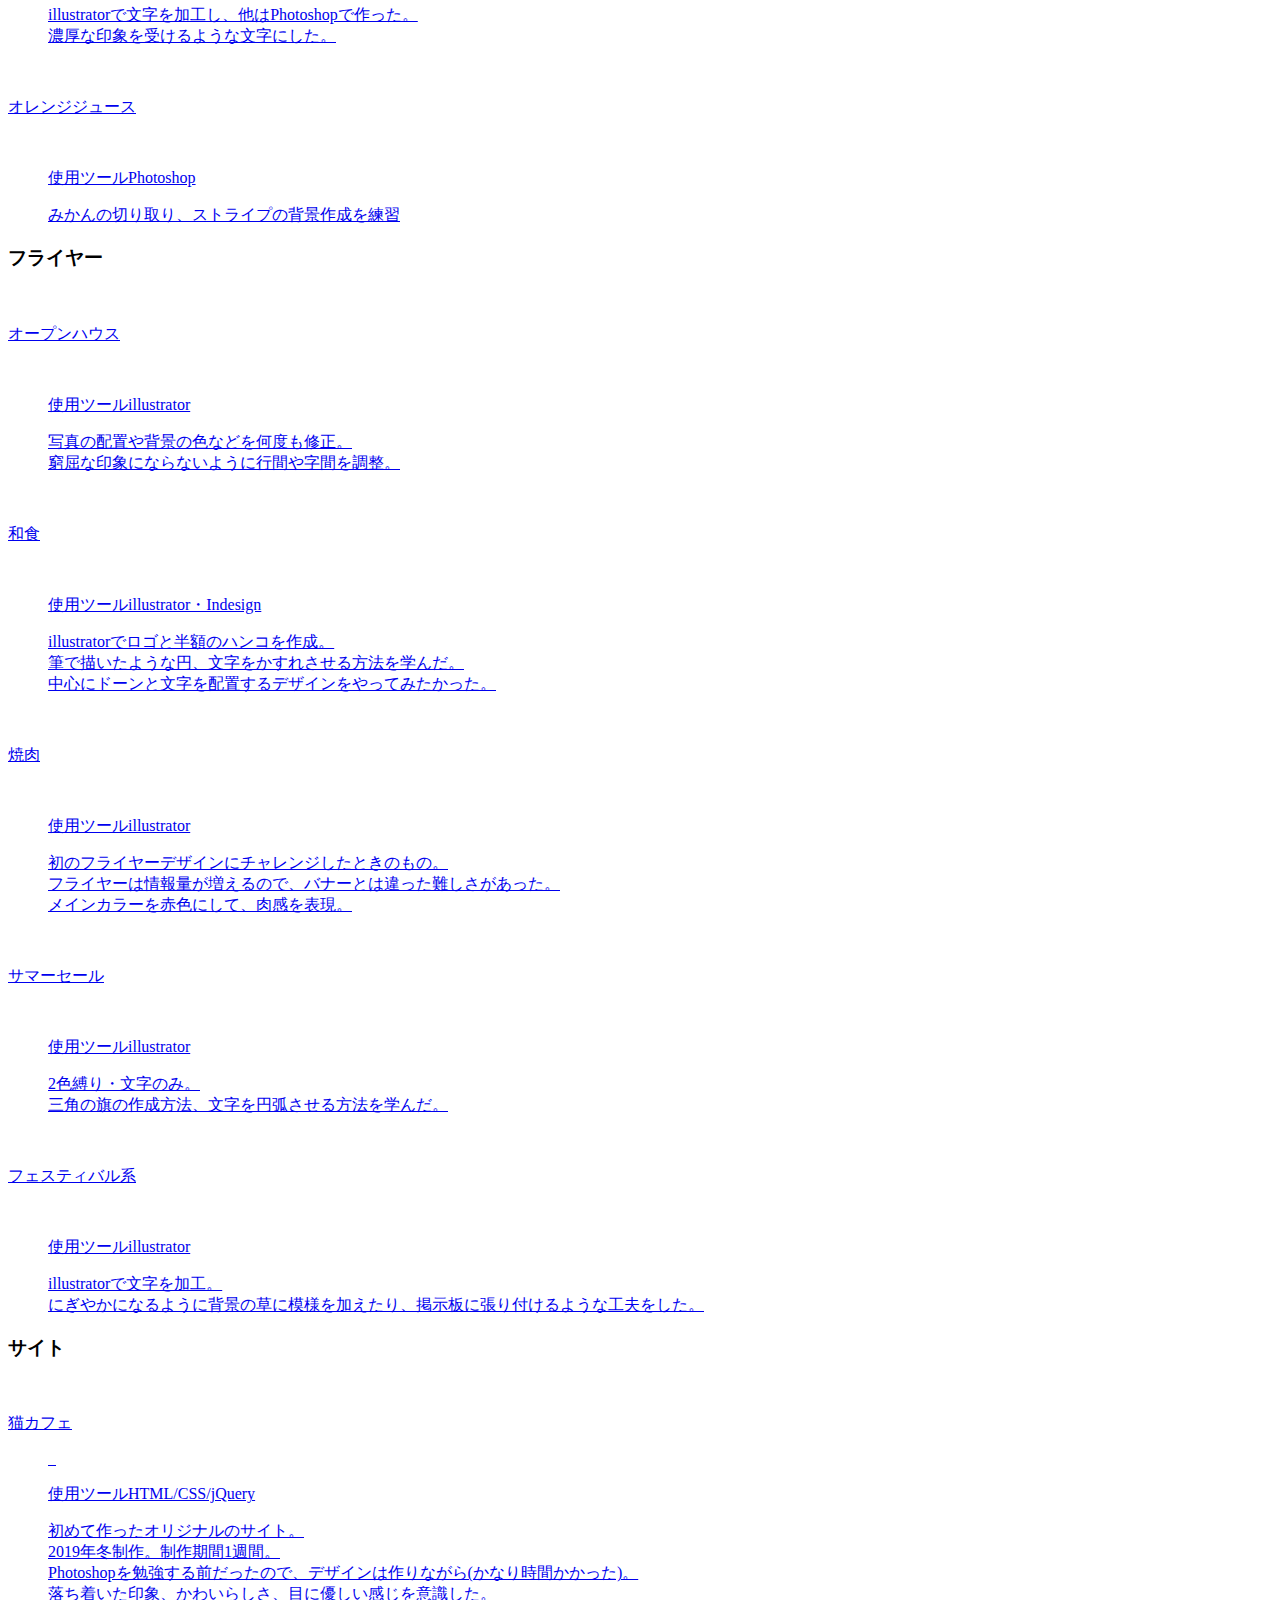
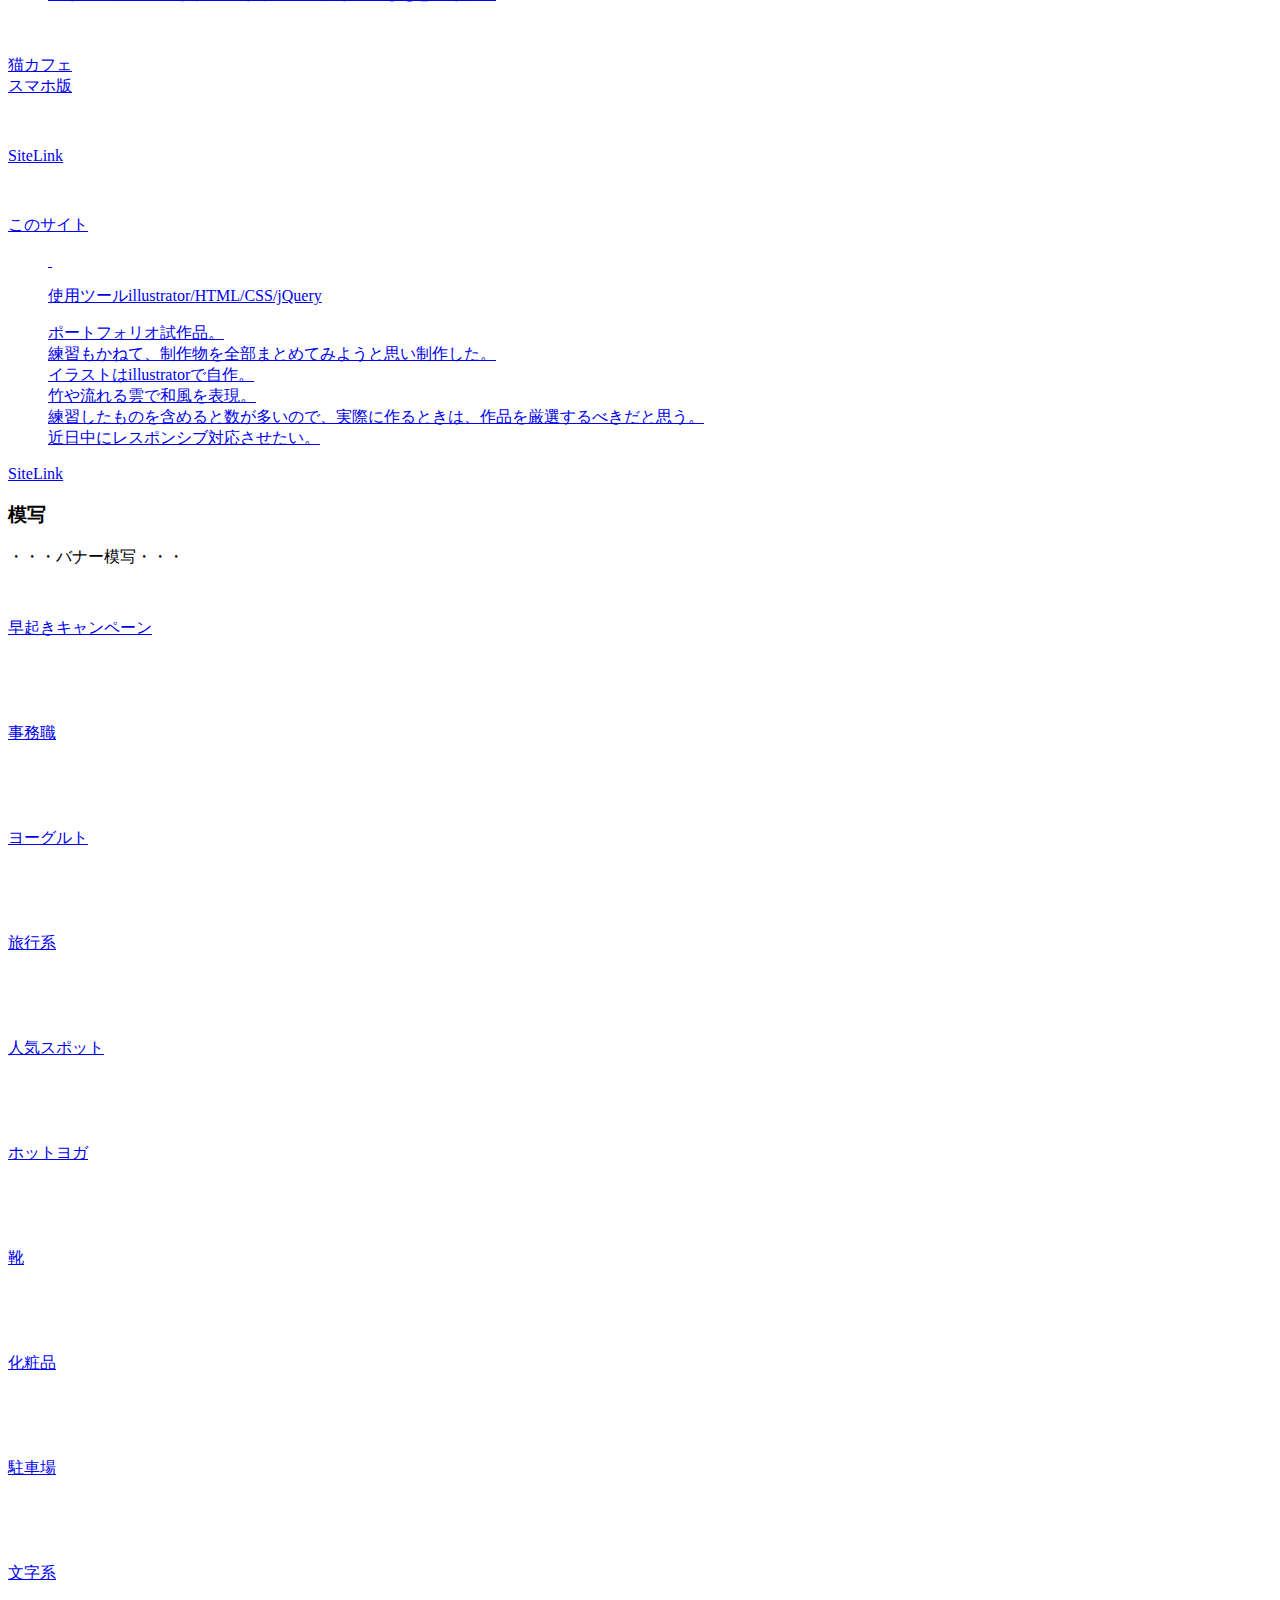
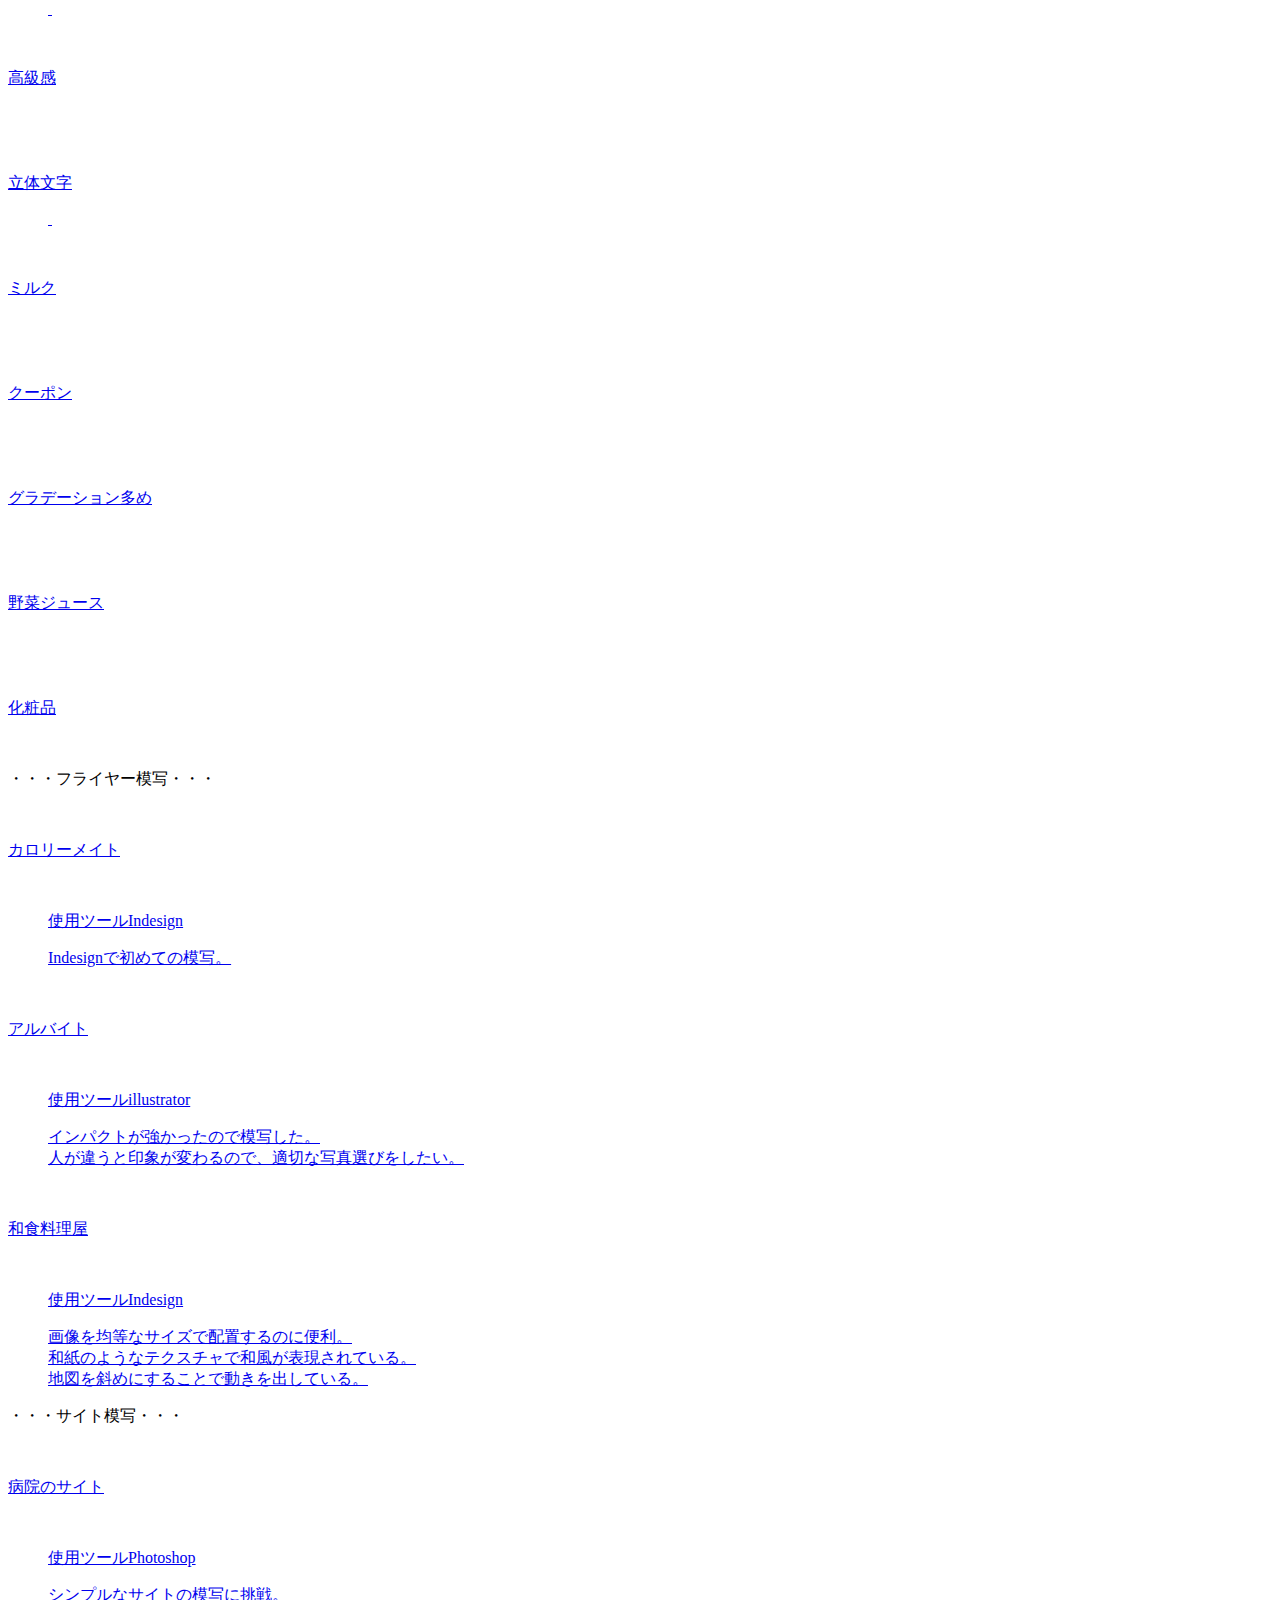
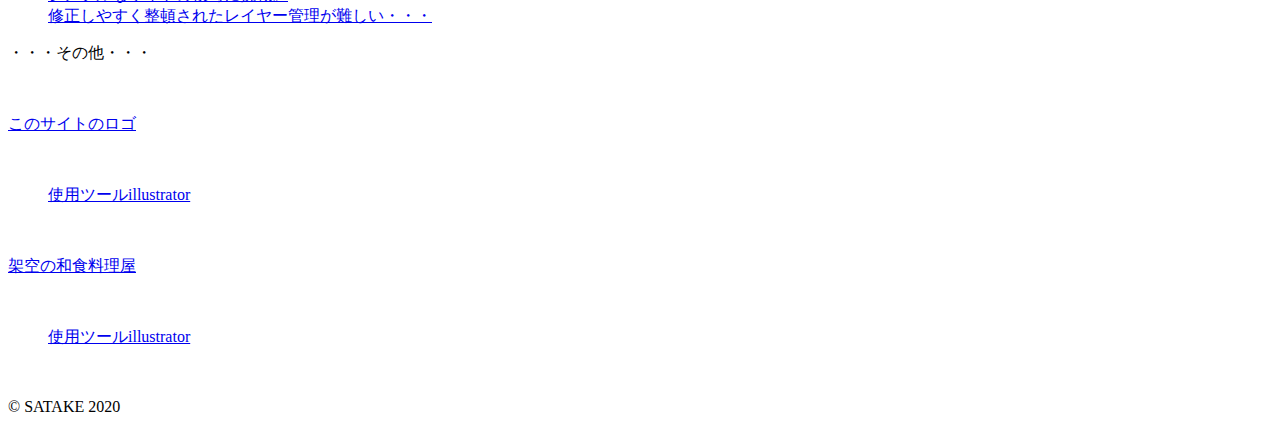
==== commit 1ce49d33: "Update work.html" ====
--- a/work.html
+++ b/work.html
@@ -301,6 +301,7 @@
                                             <br>イラストはillustratorで自作。
                                             <br>竹や流れる雲で和風を表現。
                                             <br>練習したものを含めると数が多いので、実際に作るときは、作品を厳選するべきだと思う。
+                                            <br>近日中にレスポンシブ対応させたい。
                                         </p>
                                     </div>
                                 </a>
@@ -607,4 +608,4 @@
     </div>    
     <script src="js/script.js"></script>
 </body>
-</html>+</html>
